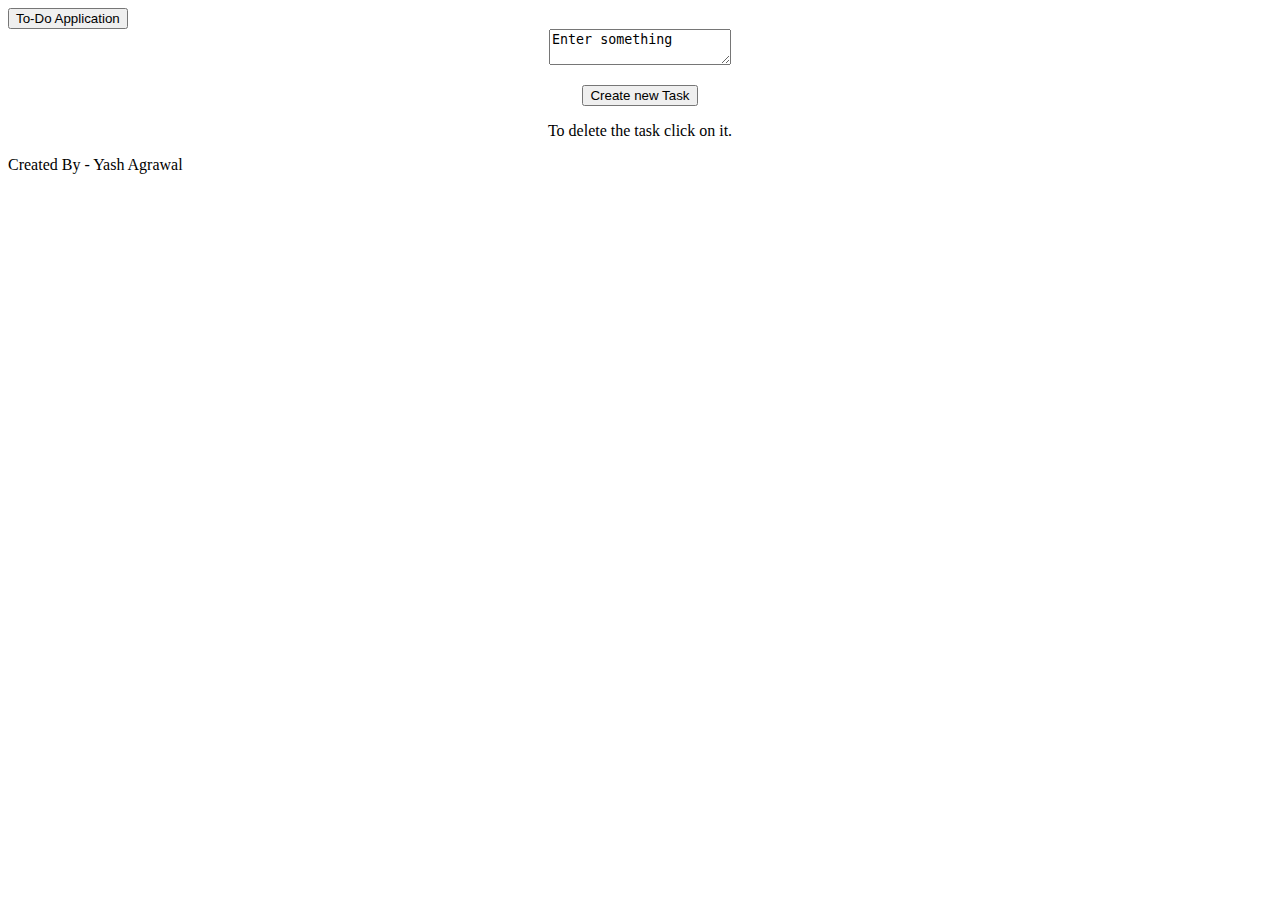
==== To-Do Application/index.html @ 744913aa "Rename To-Do Application/untitled4/index.html to To-Do Application/index.html" ====
<!DOCTYPE html>
<html lang="en">
<head>
    <meta charset="UTF-8">
    <title>To-Do Application</title>
    <link rel="stylesheet" href="stylw.css">

</head>
<body >
<script src="index1.js"></script>

<button id  = "heading" >To-Do Application</button>

<div id = "nre" align="center"></div>


<div align="center" id = "newTask">

<textarea id = "addTask">Enter something</textarea>
<p></p>

<button id = "create" onclick="cr()">Create new Task</button>
    <p></p>
    To delete the task click on it.
</div>
<p></p>


    
    

<footer>

    Created By - Yash Agrawal
</footer>






</body>
</html>
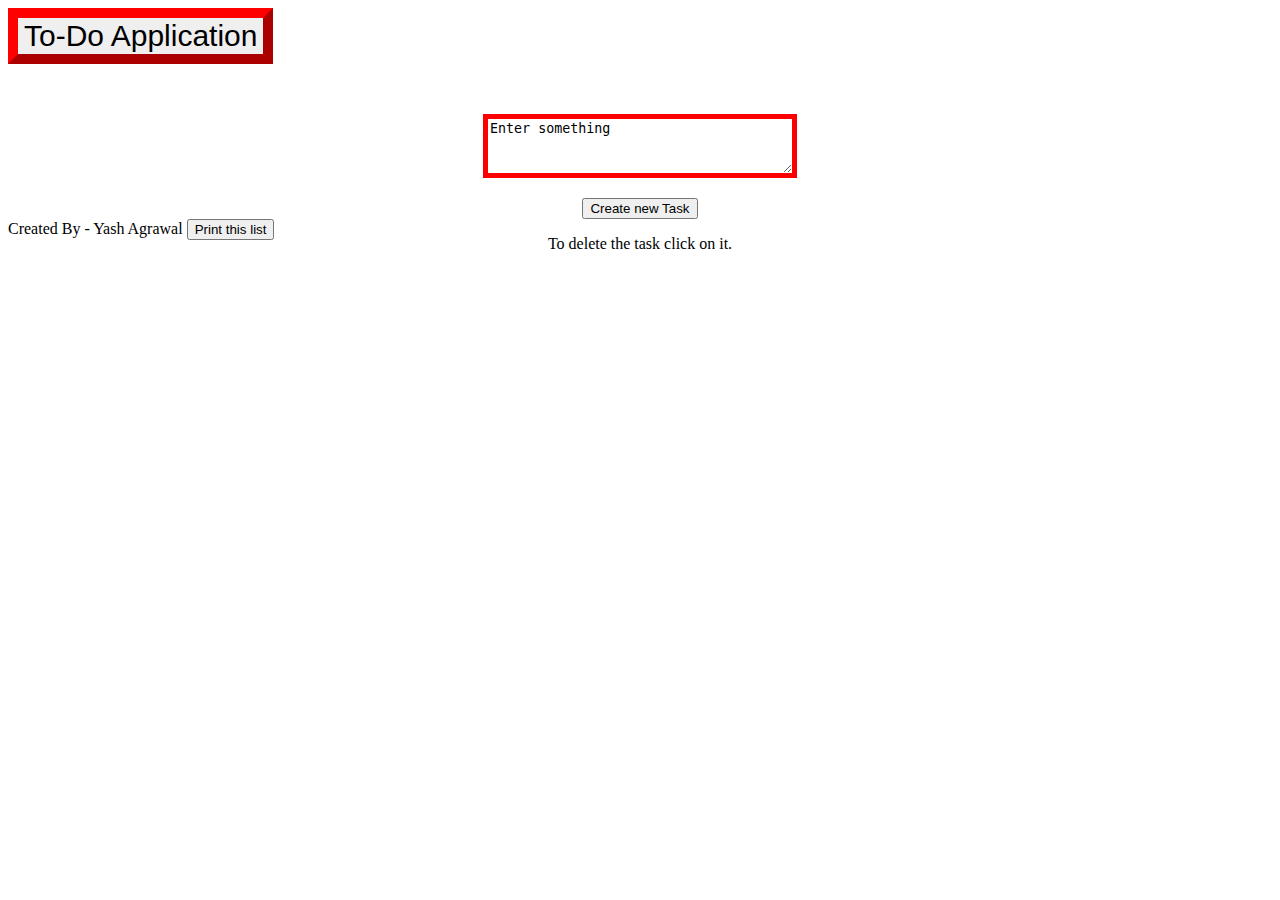
==== commit 93d1240e: "Update index.html" ====
--- a/To-Do Application/index.html
+++ b/To-Do Application/index.html
@@ -32,6 +32,8 @@
 <footer>
 
     Created By - Yash Agrawal
+    <button onclick = "print()">Print this list</button>
+    
 </footer>
 
 
--- a/To-Do Application/stylw.css
+++ b/To-Do Application/stylw.css
@@ -0,0 +1,32 @@
+#heading{
+    border-color: red;
+    border-width: 10px;
+    font-size: 30px;
+    width: max-content;
+
+}
+
+#newTask{
+    position: relative;
+    top: 50px;
+}
+
+#nre{
+    border-width: 10px;
+}
+
+
+#addTask{
+    width: 300px;
+    height: 50px;
+    border-color: #ff0000;
+    border-width: 5px;
+
+
+
+
+}
+
+
+
+
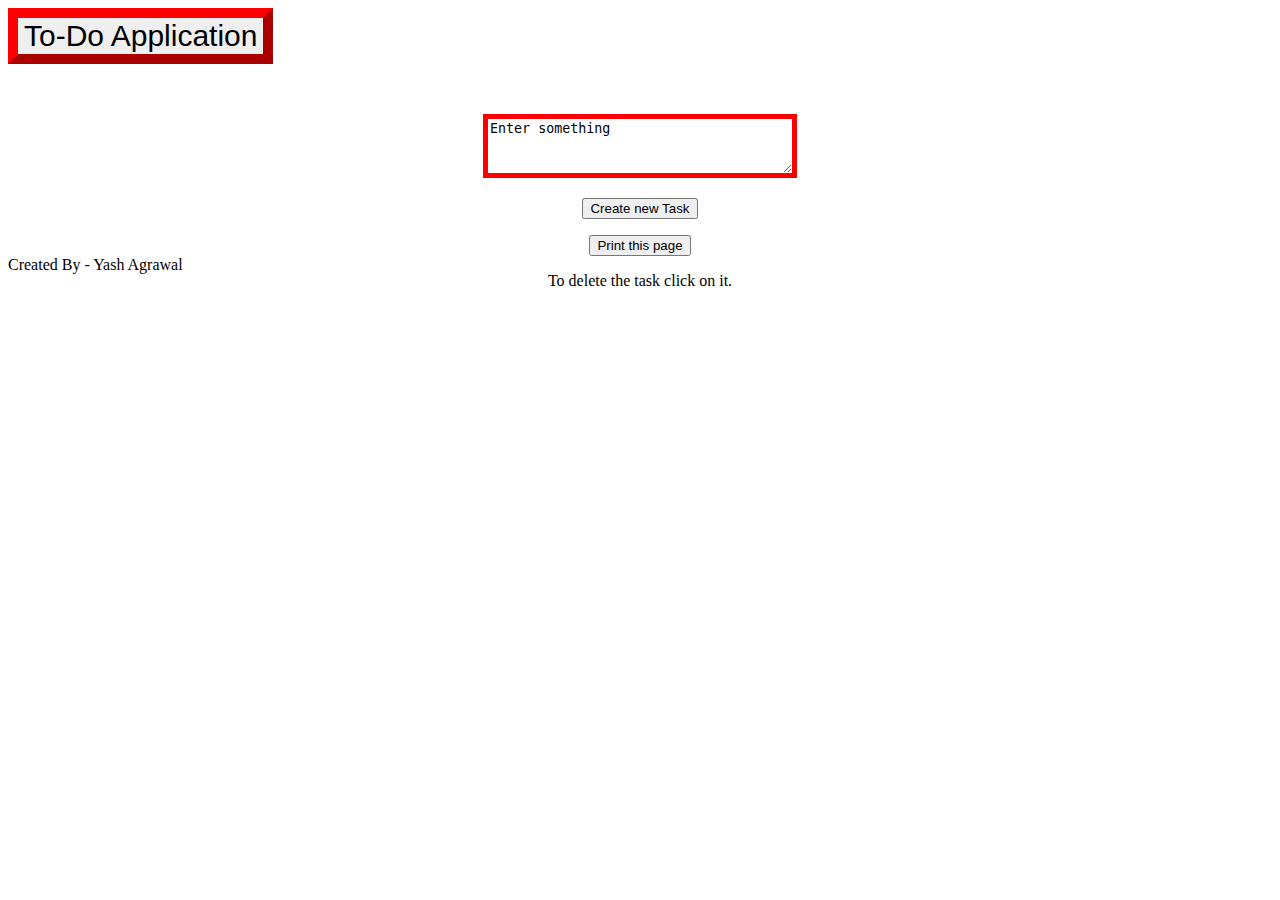
==== commit 763cfa3b: "Update index.html" ====
--- a/To-Do Application/index.html
+++ b/To-Do Application/index.html
@@ -20,7 +20,9 @@
 <p></p>
 
 <button id = "create" onclick="cr()">Create new Task</button>
-    <p></p>
+    <p>
+    <button onclick="window.print()">Print this page</button>
+    </p>
     To delete the task click on it.
 </div>
 <p></p>
@@ -32,7 +34,6 @@
 <footer>
 
     Created By - Yash Agrawal
-    <button onclick = "print()">Print this list</button>
     
 </footer>
 
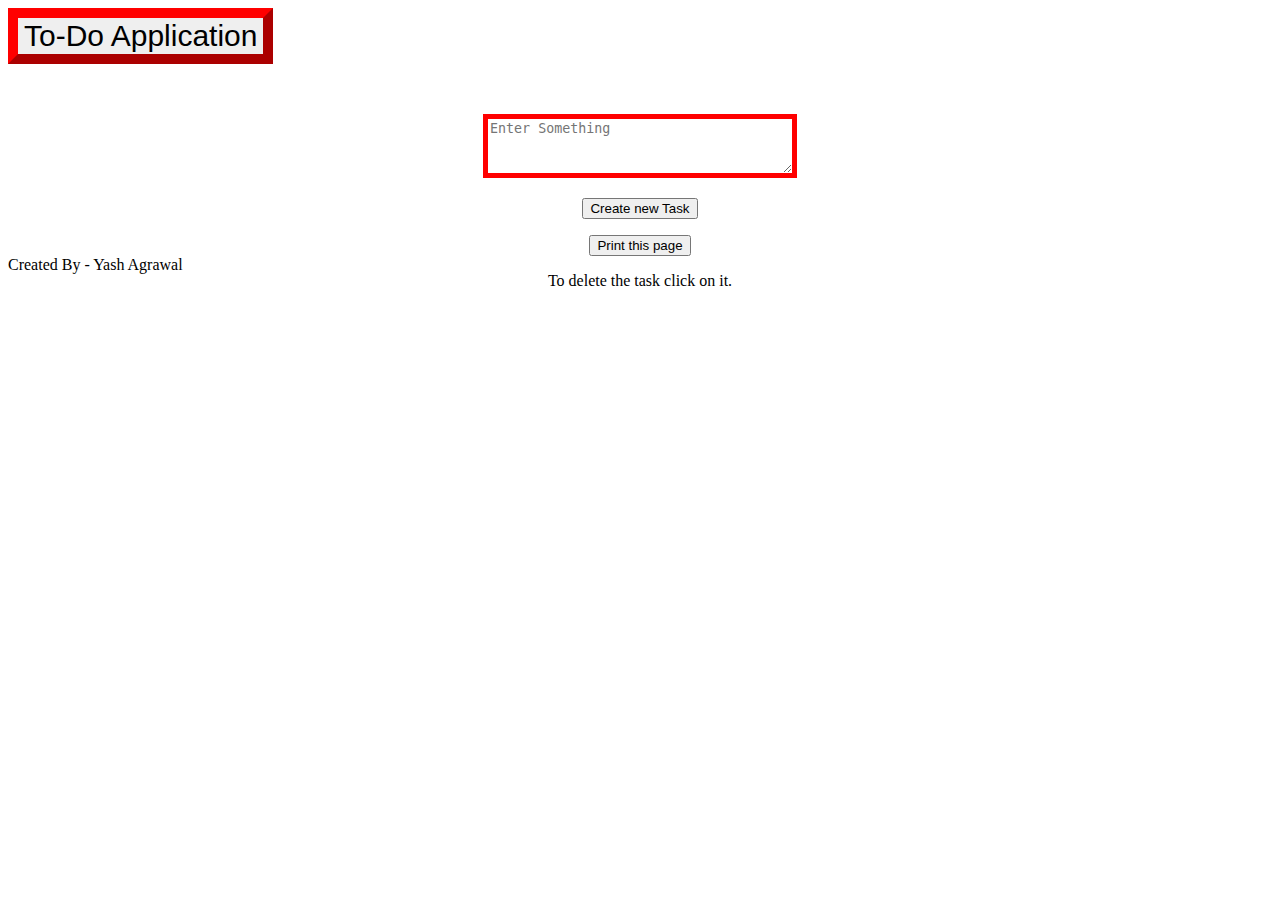
==== commit dcceb20e: "Update index.html" ====
--- a/To-Do Application/index.html
+++ b/To-Do Application/index.html
@@ -16,7 +16,7 @@
 
 <div align="center" id = "newTask">
 
-<textarea id = "addTask">Enter something</textarea>
+<textarea id = "addTask" placeholder = "Enter Something"></textarea>
 <p></p>
 
 <button id = "create" onclick="cr()">Create new Task</button>
